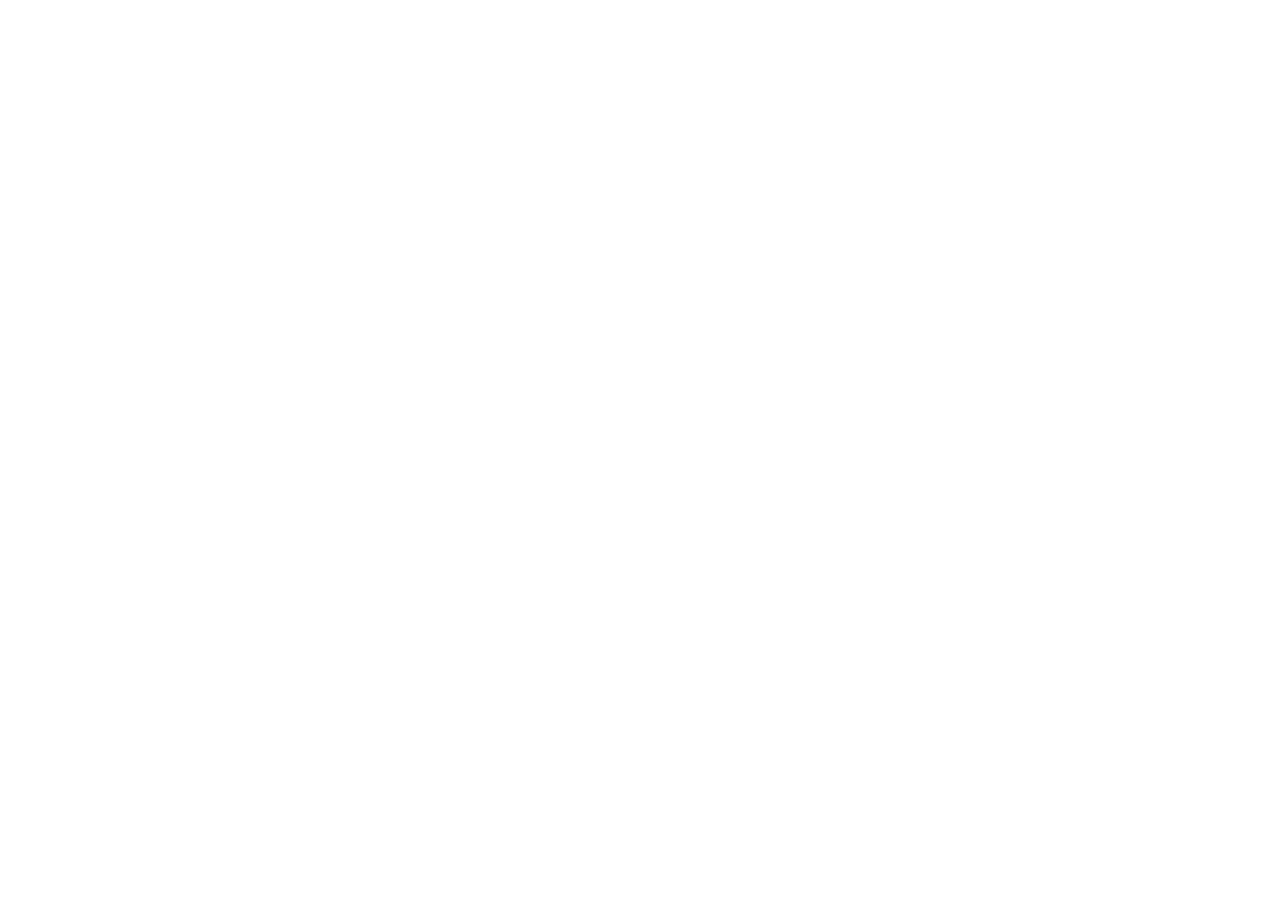
==== index.html @ abe7c574 "Adding Starter Files" ====
<!DOCTYPE html>
<html lang="en">
<head>
	<meta charset="UTF-8">
	<meta http-equiv="X-UA-Compatible" content="IE=edge">
	<meta name="viewport" content="width=device-width, initial-scale=1.0">
	<link rel="stylesheet" href="./styles/styles.css">
	<title>Willow Homepage</title>
</head>
<body>
	
</body>
</html>
---- styles/styles.css ----
html {
  line-height: 1.15;
  -ms-text-size-adjust: 100%;
  -webkit-text-size-adjust: 100%;
}

body {
  margin: 0;
}

article, aside, footer, header, nav, section {
  display: block;
}

h1 {
  font-size: 2em;
  margin: 0.67em 0;
}

figcaption, figure, main {
  display: block;
}

figure {
  margin: 1em 40px;
}

hr {
  -webkit-box-sizing: content-box;
          box-sizing: content-box;
  height: 0;
  overflow: visible;
}

pre {
  font-family: monospace, monospace;
  font-size: 1em;
}

a {
  background-color: transparent;
  -webkit-text-decoration-skip: objects;
}

abbr[title] {
  border-bottom: none;
  text-decoration: underline;
  -webkit-text-decoration: underline dotted;
          text-decoration: underline dotted;
}

b, strong {
  font-weight: inherit;
}

b, strong {
  font-weight: bolder;
}

code, kbd, samp {
  font-family: monospace, monospace;
  font-size: 1em;
}

dfn {
  font-style: italic;
}

mark {
  background-color: #ff0;
  color: #000;
}

small {
  font-size: 80%;
}

sub, sup {
  font-size: 75%;
  line-height: 0;
  position: relative;
  vertical-align: baseline;
}

sub {
  bottom: -0.25em;
}

sup {
  top: -0.5em;
}

audio, video {
  display: inline-block;
}

audio:not([controls]) {
  display: none;
  height: 0;
}

img {
  border-style: none;
}

svg:not(:root) {
  overflow: hidden;
}

button, input, optgroup, select, textarea {
  font-family: sans-serif;
  font-size: 100%;
  line-height: 1.15;
  margin: 0;
}

button, input {
  overflow: visible;
}

button, select {
  text-transform: none;
}

button, html [type=button], [type=reset], [type=submit] {
  -webkit-appearance: button;
}

button::-moz-focus-inner, [type=button]::-moz-focus-inner, [type=reset]::-moz-focus-inner, [type=submit]::-moz-focus-inner {
  border-style: none;
  padding: 0;
}

button:-moz-focusring, [type=button]:-moz-focusring, [type=reset]:-moz-focusring, [type=submit]:-moz-focusring {
  outline: 1px dotted ButtonText;
}

fieldset {
  padding: 0.35em 0.75em 0.625em;
}

legend {
  -webkit-box-sizing: border-box;
          box-sizing: border-box;
  color: inherit;
  display: table;
  max-width: 100%;
  padding: 0;
  white-space: normal;
}

progress {
  display: inline-block;
  vertical-align: baseline;
}

textarea {
  overflow: auto;
}

[type=checkbox], [type=radio] {
  -webkit-box-sizing: border-box;
          box-sizing: border-box;
  padding: 0;
}

[type=number]::-webkit-inner-spin-button, [type=number]::-webkit-outer-spin-button {
  height: auto;
}

[type=search] {
  -webkit-appearance: textfield;
  outline-offset: -2px;
}

[type=search]::-webkit-search-cancel-button, [type=search]::-webkit-search-decoration {
  -webkit-appearance: none;
}

::-webkit-file-upload-button {
  -webkit-appearance: button;
  font: inherit;
}

details, menu {
  display: block;
}

summary {
  display: list-item;
}

canvas {
  display: inline-block;
}

template {
  display: none;
}

[hidden] {
  display: none;
}

html {
  -webkit-box-sizing: border-box;
          box-sizing: border-box;
}

*, *:before, *:after {
  -webkit-box-sizing: inherit;
          box-sizing: inherit;
}

.sr-only {
  position: absolute;
  width: 1px;
  height: 1px;
  margin: -1px;
  border: 0;
  padding: 0;
  white-space: nowrap;
  -webkit-clip-path: inset(100%);
          clip-path: inset(100%);
  clip: rect(0 0 0 0);
  overflow: hidden;
}
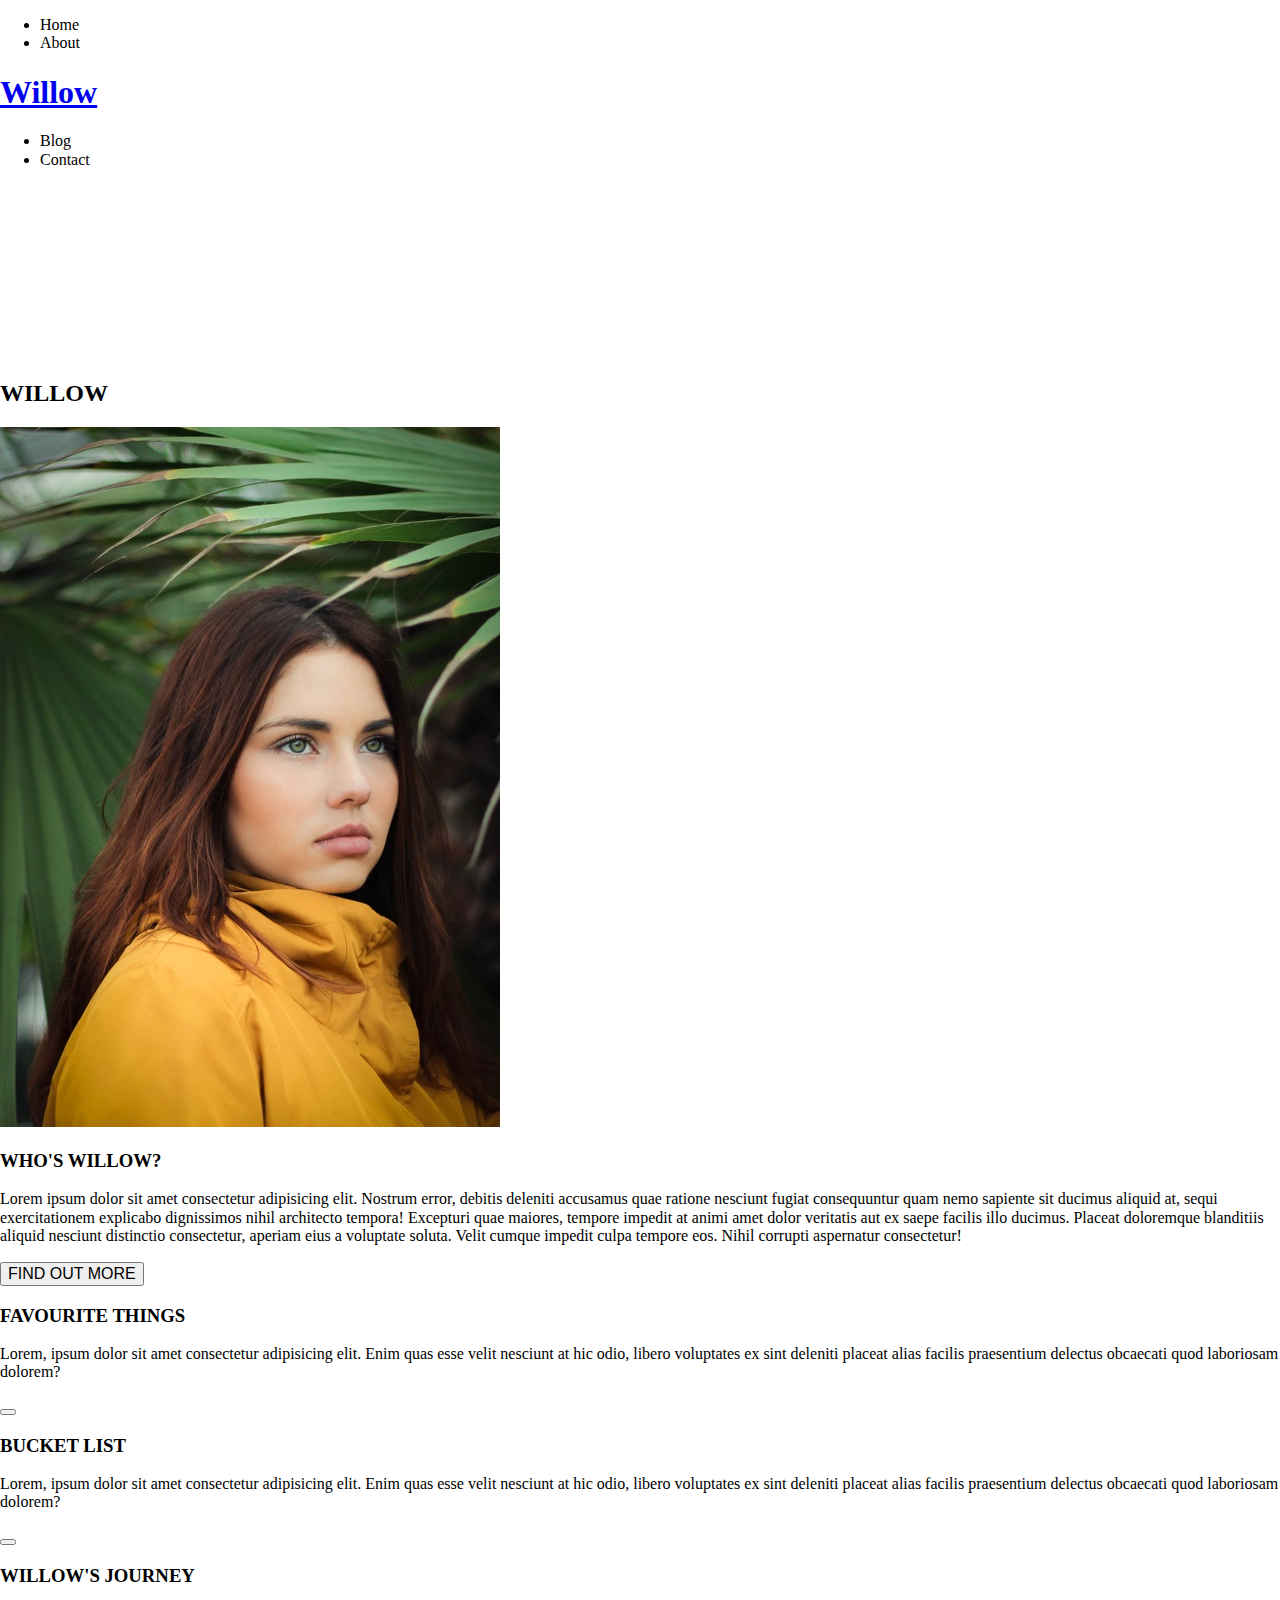
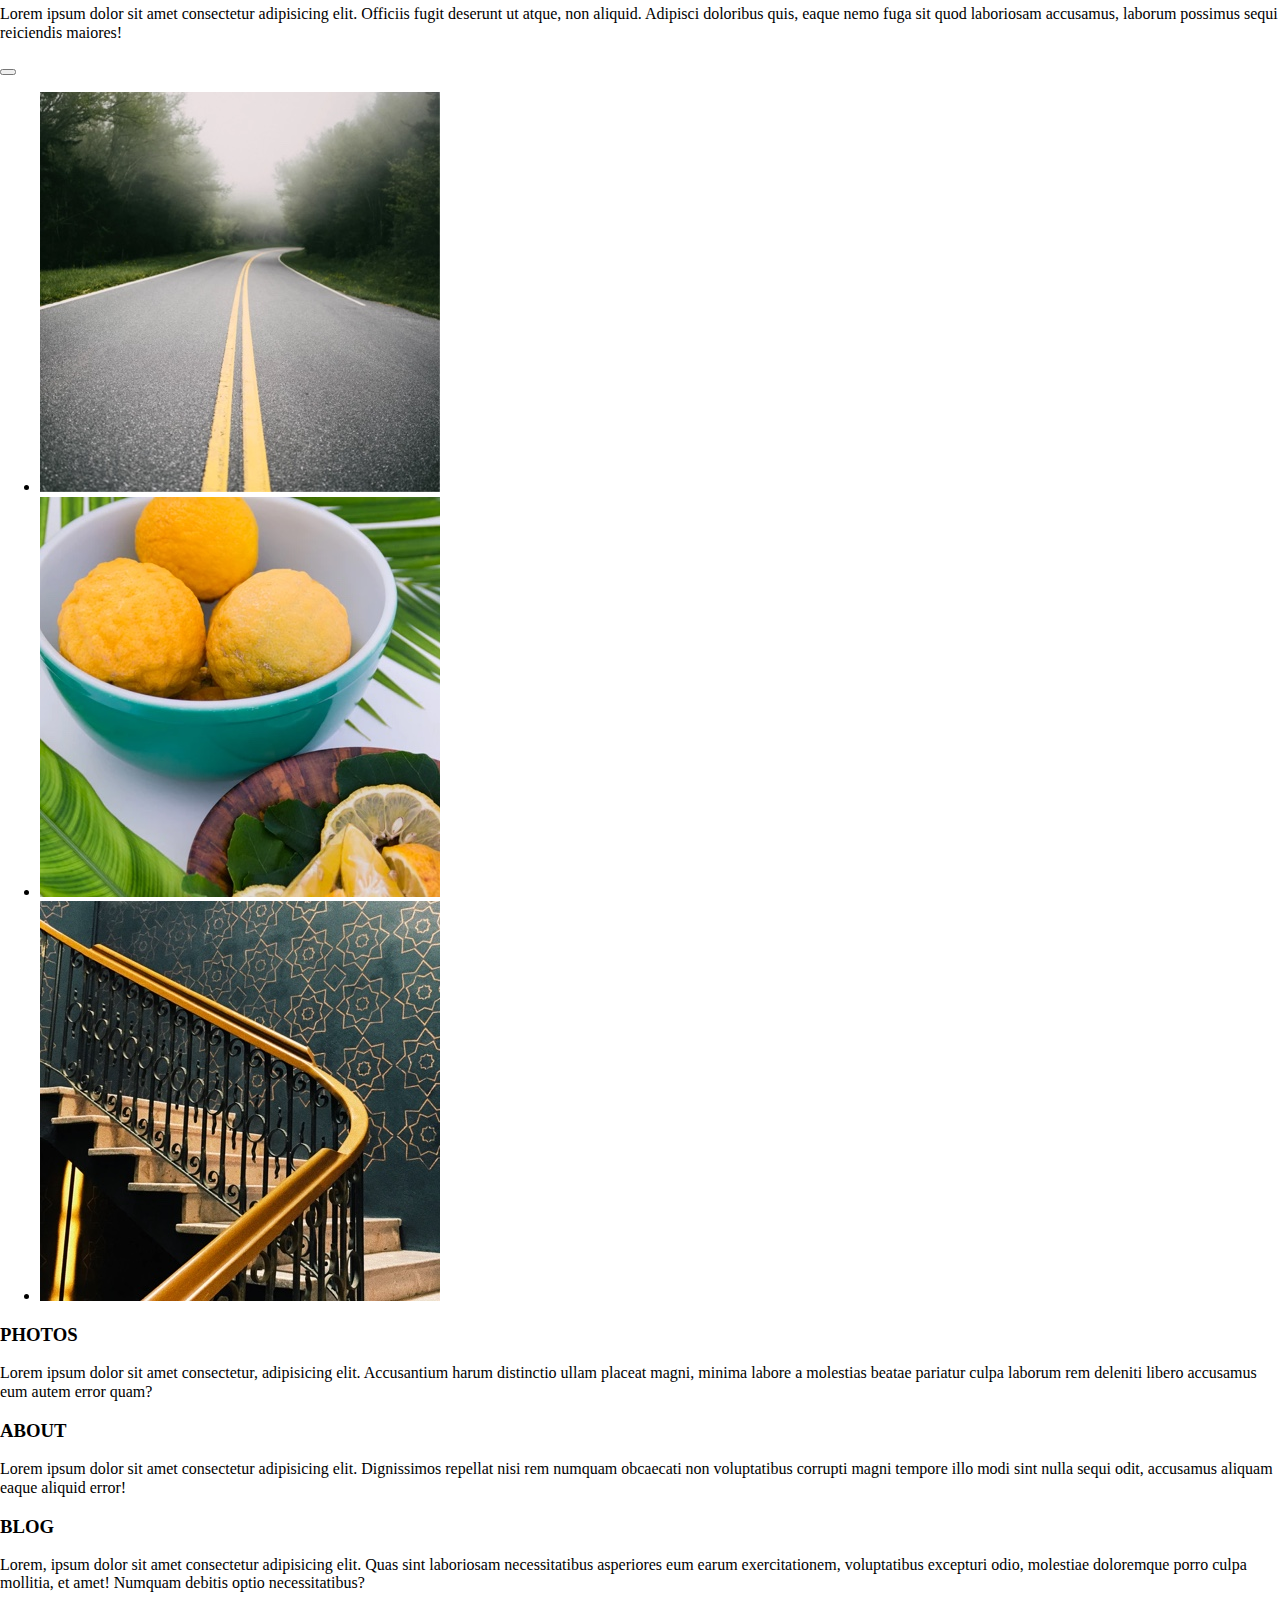
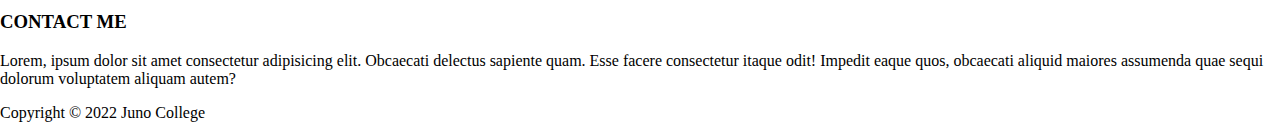
==== commit 63dde7a1: "Added skeletal structure of home page" ====
--- a/index.html
+++ b/index.html
@@ -4,10 +4,167 @@
 	<meta charset="UTF-8">
 	<meta http-equiv="X-UA-Compatible" content="IE=edge">
 	<meta name="viewport" content="width=device-width, initial-scale=1.0">
+	
+	<title>Willow Homepage</title>
+
+
+	<!-- Font Link -->
+	<link rel="preconnect" href="https://fonts.googleapis.com">
+	<link rel="preconnect" href="https://fonts.gstatic.com" crossorigin>
+	<link href="https://fonts.googleapis.com/css2?family=Abril+Fatface&family=Montserrat:wght@400;700&display=swap" rel="stylesheet">
+
+
+	<!-- Style Sheet -->
 	<link rel="stylesheet" href="./styles/styles.css">
-	<title>Willow Homepage</title>
+
+
 </head>
 <body>
-	
+	<!-- There are 10 parts -->
+	<!-- navBar with logo -->
+	<nav class="navBar">
+		<div class="wrapper">
+			
+			<ul class="mainMenu">
+				<li>Home</li>
+				<li>About</li>
+			</ul>
+
+			<a href="#" class="logo">
+				<h1>Willow</h1>
+			</a>
+
+
+			<ul class="mainMenu">
+				<li>Blog</li>
+				<li>Contact</li>
+			</ul>
+			
+		</div> <!-- end of wrapper -->
+	</nav> <!-- end of nav -->
+
+	<!-- Header Start of page -->
+	<header>
+		<div class="wrapper">
+
+			<img src="./assets/circle-text.png" alt="Daily Musings Of" class="circleText">
+
+			<h2 class="title">WILLOW</h2>
+
+			<div class="headerImg One">
+				<img src="./assets/home-image-1.jpg" alt="">
+			</div>
+
+			<div class="headerImg Two"></div>
+
+		</div> <!-- end of wrapper -->
+	</header> <!-- end of header-->
+
+	<main>
+		<section class="sectionOne">
+			<div class="wrapper">
+				<h3>WHO'S WILLOW?</h3>
+
+				<p>
+					Lorem ipsum dolor sit amet consectetur adipisicing elit. Nostrum error, debitis deleniti accusamus quae ratione nesciunt fugiat consequuntur quam nemo sapiente sit ducimus aliquid at, sequi exercitationem explicabo dignissimos nihil architecto tempora! Excepturi quae maiores, tempore impedit at animi amet dolor veritatis aut ex saepe facilis illo ducimus. Placeat doloremque blanditiis aliquid nesciunt distinctio consectetur, aperiam eius a voluptate soluta. Velit cumque impedit culpa tempore eos. Nihil corrupti aspernatur consectetur!
+				</p>
+
+				<button>FIND OUT MORE</button>
+
+			</div> <!-- end of wrapper -->
+		</section> <!-- end of section one-->
+
+		<section class="sectionTwo">
+			<div>
+				<div class="favoriteImg f1"></div>
+				<div class="favoriteImg f2"></div>
+			</div>
+
+			<div>
+				<h3>FAVOURITE THINGS</h3>
+				<p>
+					Lorem, ipsum dolor sit amet consectetur adipisicing elit. Enim quas esse velit nesciunt at hic odio, libero voluptates ex sint deleniti placeat alias facilis praesentium delectus obcaecati quod laboriosam dolorem?
+				</p>
+				<button></button>
+			</div>
+		</section> <!-- end of section two-->
+
+		<section class="sectionThree">
+			<div>
+				<h3>BUCKET LIST</h3>
+				<p>
+					Lorem, ipsum dolor sit amet consectetur adipisicing elit. Enim quas esse velit nesciunt at hic odio, libero
+					voluptates ex sint deleniti placeat alias facilis praesentium delectus obcaecati quod laboriosam dolorem?
+				</p>
+				<button></button>
+			</div>
+
+			<div>
+				<div class="bucketImg b1"></div>
+				<div class="bucketImg b2"></div>
+			</div>
+			
+		</section> <!--end of section three-->
+
+		<section class="sectionFour">
+			<div class="wrapper">
+				<div>
+					<div class="journeyImg j1"></div>
+					<div class="journeyImg j2"></div>
+				</div>
+
+				<div>
+					<h3>WILLOW'S JOURNEY</h3>
+					<p>
+						Lorem ipsum dolor sit amet consectetur adipisicing elit. Officiis fugit deserunt ut atque, non aliquid. Adipisci doloribus quis, eaque nemo fuga sit quod laboriosam accusamus, laborum possimus sequi reiciendis maiores!
+					</p>
+					<button></button>
+				</div>
+			</div> <!-- end of wrapper -->
+		</section> <!--end of section four-->
+
+
+		<section class="sectionFive"></section>
+
+		<section class="sectionSix">
+			<div class="wrapper">
+				<ul>
+					<li><img src="./assets/home-image-6.jpg" alt="road continuing forward surrounded by trees"></li>
+
+					<li><img src="./assets/home-image-7.jpg" alt="two bowls of fruit"></li>
+
+					<li><img src="./assets/home-image-8.jpg" alt="stairs"></li>
+				</ul>
+			</div> <!-- end of wrapper -->
+		</section>
+
+		<section class="sectionSeven">
+			<div class="wrapper">
+				<div>
+					<h3>PHOTOS</h3>
+					<p>Lorem ipsum dolor sit amet consectetur, adipisicing elit. Accusantium harum distinctio ullam placeat magni, minima labore a molestias beatae pariatur culpa laborum rem deleniti libero accusamus eum autem error quam?</p>
+				</div>
+
+				<div>
+					<h3>ABOUT</h3>
+					<p>Lorem ipsum dolor sit amet consectetur adipisicing elit. Dignissimos repellat nisi rem numquam obcaecati non voluptatibus corrupti magni tempore illo modi sint nulla sequi odit, accusamus aliquam eaque aliquid error!</p>
+				</div>
+
+				<div>
+					<h3>BLOG</h3>
+					<p>Lorem, ipsum dolor sit amet consectetur adipisicing elit. Quas sint laboriosam necessitatibus asperiores eum earum exercitationem, voluptatibus excepturi odio, molestiae doloremque porro culpa mollitia, et amet! Numquam debitis optio necessitatibus?</p>
+				</div>
+
+				<div>
+					<h3>CONTACT ME</h3>
+					<p>Lorem, ipsum dolor sit amet consectetur adipisicing elit. Obcaecati delectus sapiente quam. Esse facere consectetur itaque odit! Impedit eaque quos, obcaecati aliquid maiores assumenda quae sequi dolorum voluptatem aliquam autem?</p>
+				</div>
+			</div> <!-- end of wrapper -->
+		</section>
+	</main>
+
+	<footer>
+		<p>Copyright &copy; 2022 Juno College</p>
+	</footer>
 </body>
 </html>